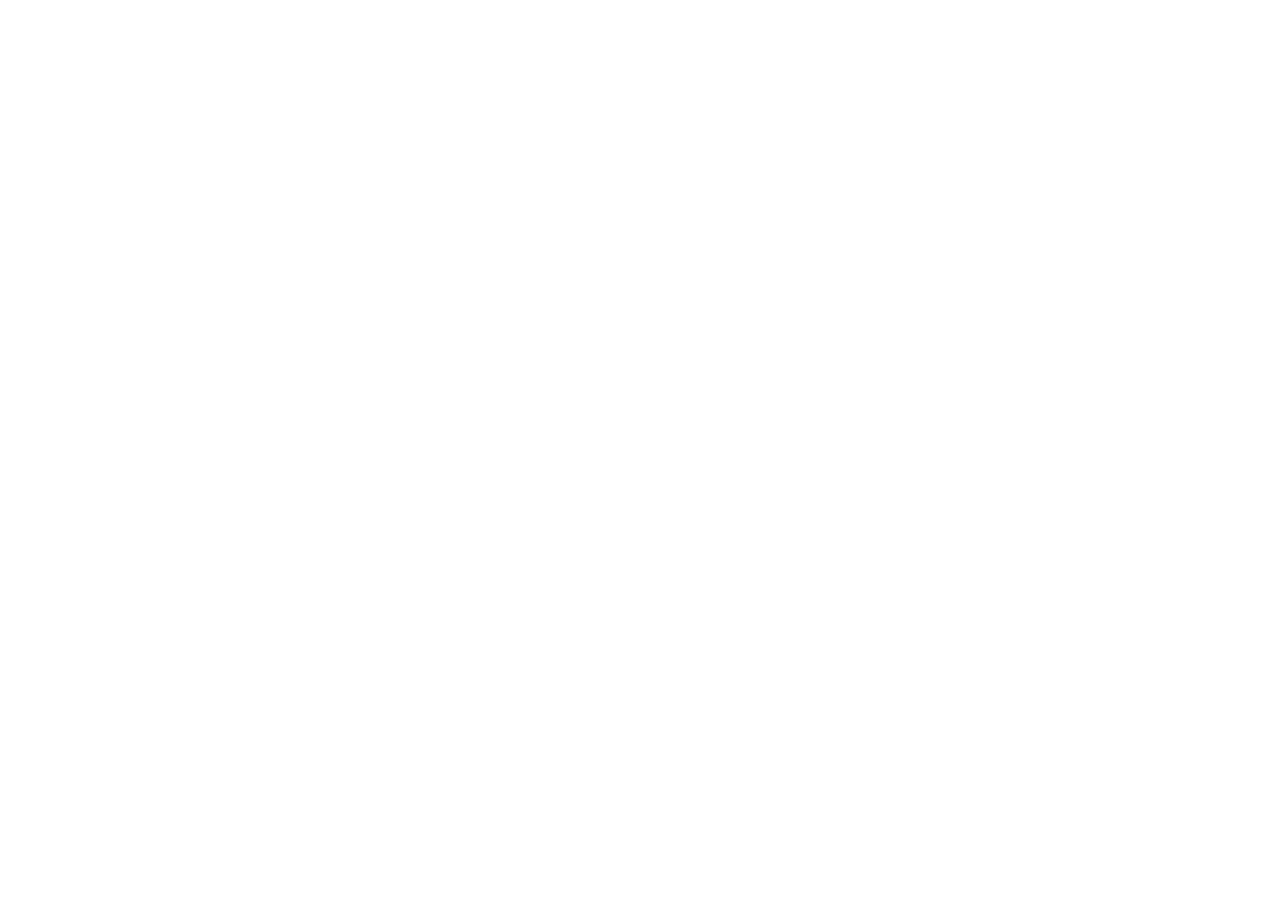
==== index.html @ cc9e81f8 "init files" ====
<!doctype html>
<html>
    <head>
        <meta charset="utf-8">
        <meta name="viewport" content="width=device-width, initial-scale=1">
        <title>cowboy</title>
        <link rel="stylesheet" href="bootstrap/css/bootstrap.css">
        <link rel="stylesheet" href="skin/default/css/style.css">
    </head>
    <body>
    </body>
</html>
---- skin/default/css/style.css ----
body {
  padding-bottom: 20px;
}

#ui-userid-txt:hover{
    background-color: #faebcc;
}

.main-box{
    background-color: #eee;
    //height: 400px;
}

.notification-banner{
    padding:5px;
    margin-bottom: 2px;
}

.left-sidebar{
    background-color: #f7f5fa;
}

footer > .ui-page-footer{
    text-align: center;
}
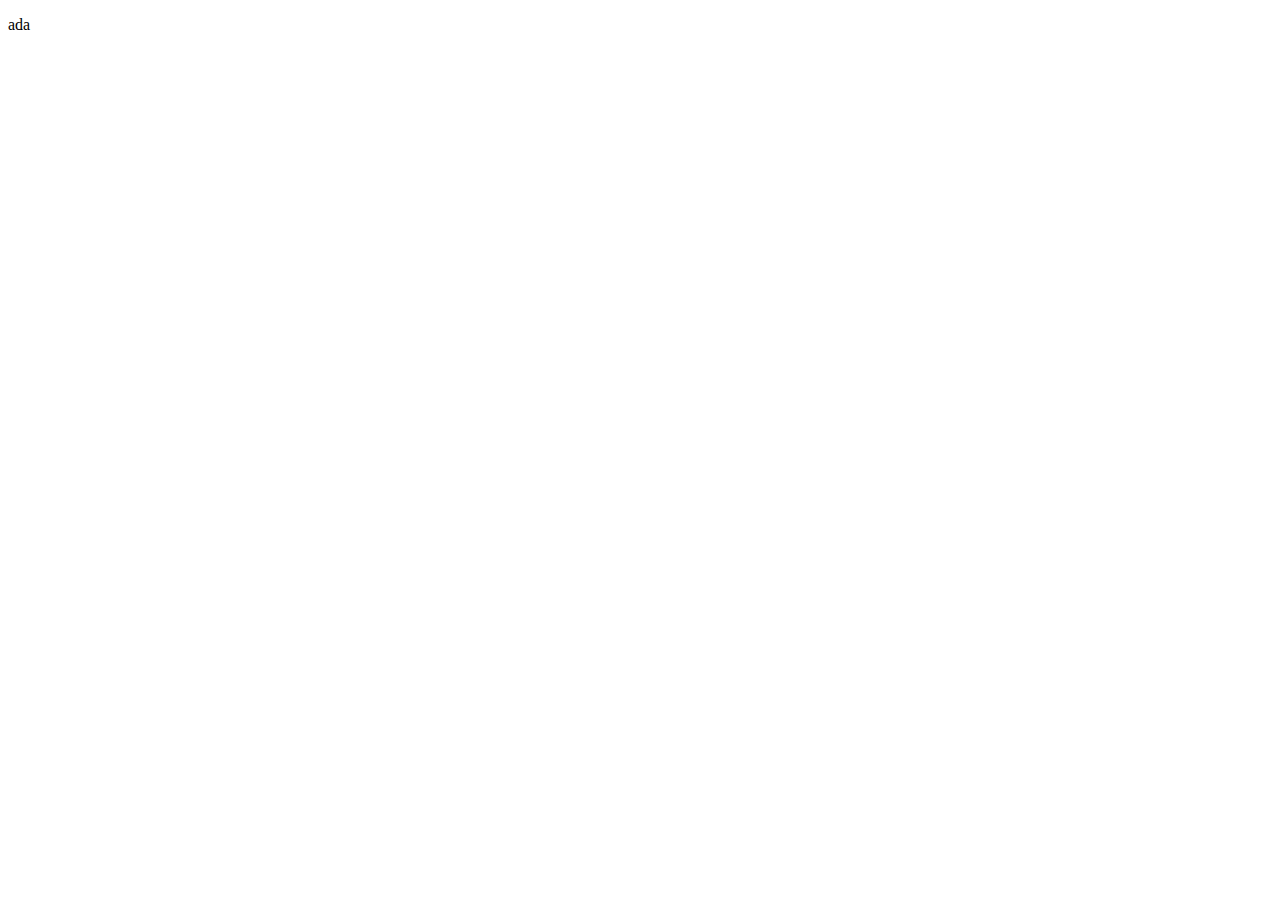
==== commit 93510aa5: "test  some files" ====
--- a/index.html
+++ b/index.html
@@ -3,10 +3,10 @@
     <head>
         <meta charset="utf-8">
         <meta name="viewport" content="width=device-width, initial-scale=1">
-        <title>cowboy</title>
-        <link rel="stylesheet" href="bootstrap/css/bootstrap.css">
-        <link rel="stylesheet" href="skin/default/css/style.css">
     </head>
     <body>
+	
+
+	<p>ada</p>
     </body>
-</html>+</html>
